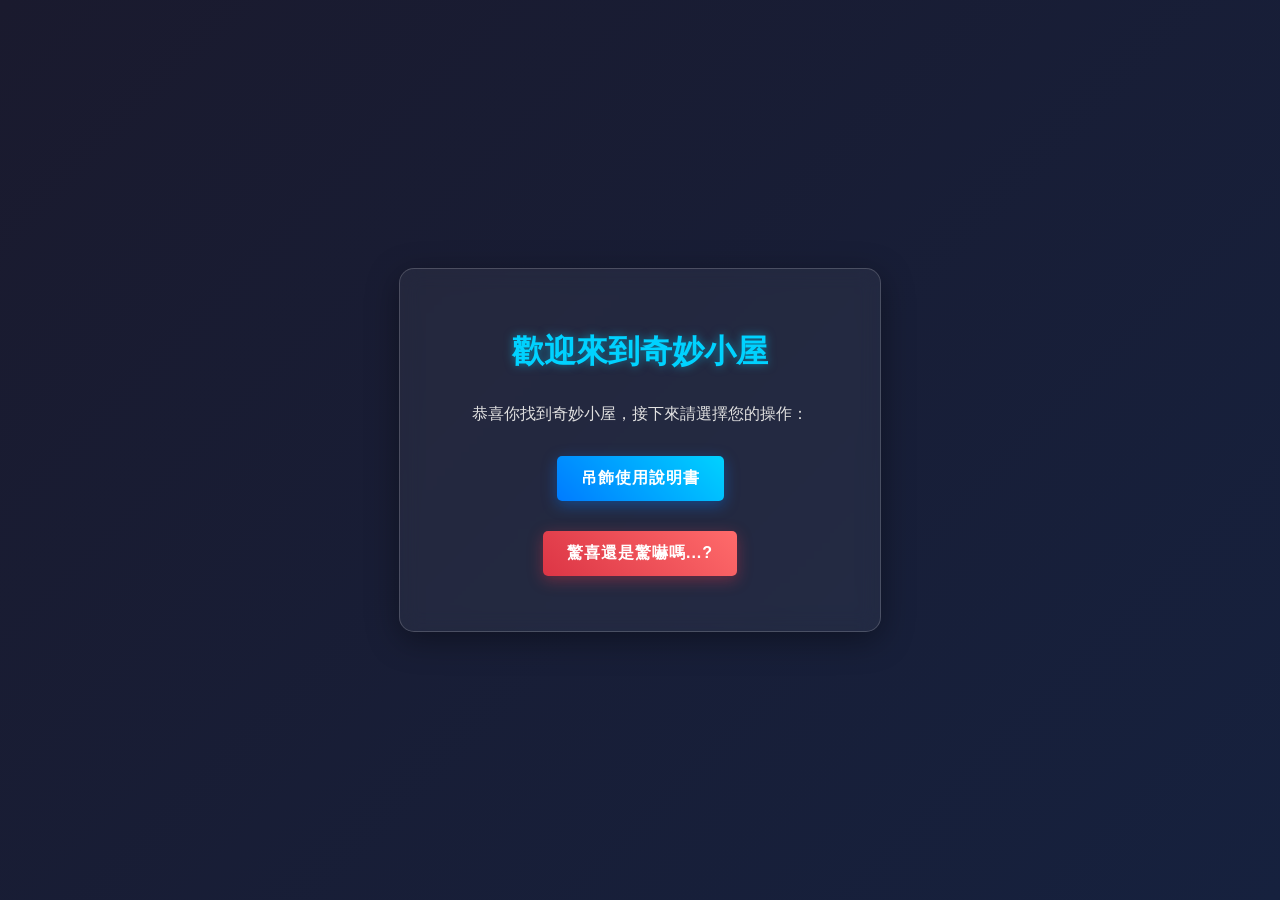
==== index.html @ 4b9313ad "Add files via upload" ====
<!doctype html>
<html lang="zh-Hant">
  <head>
    <meta charset="UTF-8" />
    <meta name="viewport" content="width=device-width, initial-scale=1.0" />
    <title>主頁面 - 風格版</title>
    <link rel="stylesheet" href="style.css" />
    <meta name="robots" content="noindex, nofollow, noarchive" />
    <meta http-equiv="X-Frame-Options" content="DENY" />
  </head>
  <body>
    <div class="container">
      <h1>歡迎來到奇妙小屋</h1>
      <p>恭喜你找到奇妙小屋，接下來請選擇您的操作：</p>
      <div class="button-group">
        <a href="help.html" target="_blank" class="btn manual"
          >吊飾使用說明書</a
        >
        <a href="mystery.html" target="_blank" class="btn mystery"
          >驚喜還是驚嚇嗎...?</a
        >
      </div>
    </div>
  </body>
</html>
---- style.css ----
/* 全域設定 - 讓背景有深色層次感 */
body {
  font-family:
    "Microsoft JhengHei", "Segoe UI", Tahoma, Geneva, Verdana, sans-serif;
  display: flex;
  justify-content: center;
  align-items: center;
  height: 100vh;
  margin: 0;
  background: linear-gradient(135deg, #1a1a2e 0%, #16213e 100%);
  color: #e0e0e0;
  -webkit-user-select: none;
  user-select: none;
  transition: filter 0.3s ease;

}

/* 容器設定 - 半透明玻璃效果 */
.container {
  text-align: center;
  padding: 40px;
  background: rgba(255, 255, 255, 0.05);
  border-radius: 15px;
  box-shadow: 0 8px 32px 0 rgba(0, 0, 0, 0.37);
  backdrop-filter: blur(10px);
  border: 1px solid rgba(255, 255, 255, 0.18);
  max-width: 400px;
  width: 90%;
}

h1 {
  color: #00d2ff; /* 標題使用亮藍色 */
  margin-bottom: 30px;
  text-shadow: 0 0 10px rgba(0, 210, 255, 0.5);
}

/* 按鈕基礎設定 */
.btn {
  display: inline-block;
  padding: 12px 24px;
  margin: 15px;
  text-decoration: none;
  color: #ffffff;
  border-radius: 5px;
  border: none;
  cursor: pointer;
  font-size: 16px;
  font-weight: bold;
  transition: all 0.3s ease; /* 平滑過渡效果 */
  text-transform: uppercase;
  letter-spacing: 1px;
}

/* 按鈕 1: 使用說明書 (藍色系) */
.btn.manual {
  background: linear-gradient(45deg, #007bff, #00d2ff);
  box-shadow: 0 4px 15px rgba(0, 123, 255, 0.4);
}

.btn.manual:hover {
  background: linear-gradient(45deg, #0056b3, #00a0cc);
  transform: translateY(-2px); /* 稍微浮起 */
  box-shadow: 0 6px 20px rgba(0, 123, 255, 0.6);
}

/* 按鈕 2: 神祕按鈕 (紅色系) */
.btn.mystery {
  background: linear-gradient(45deg, #dc3545, #ff6b6b);
  box-shadow: 0 4px 15px rgba(220, 53, 69, 0.4);
}

.btn.mystery:hover {
  background: linear-gradient(45deg, #a71d2a, #e05555);
  transform: translateY(-2px);
  box-shadow: 0 6px 20px rgba(220, 53, 69, 0.6);
}

/* 狀態文字 */
#status {
  margin-top: 20px;
  min-height: 1.2em;
  font-weight: bold;
  color: #28a745; /* 成功時顯示綠色 */
}

/* 列表樣式 (在 manual.html 中使用) */
ul {
  text-align: left;
  display: inline-block;
  color: #b0bec5;
}
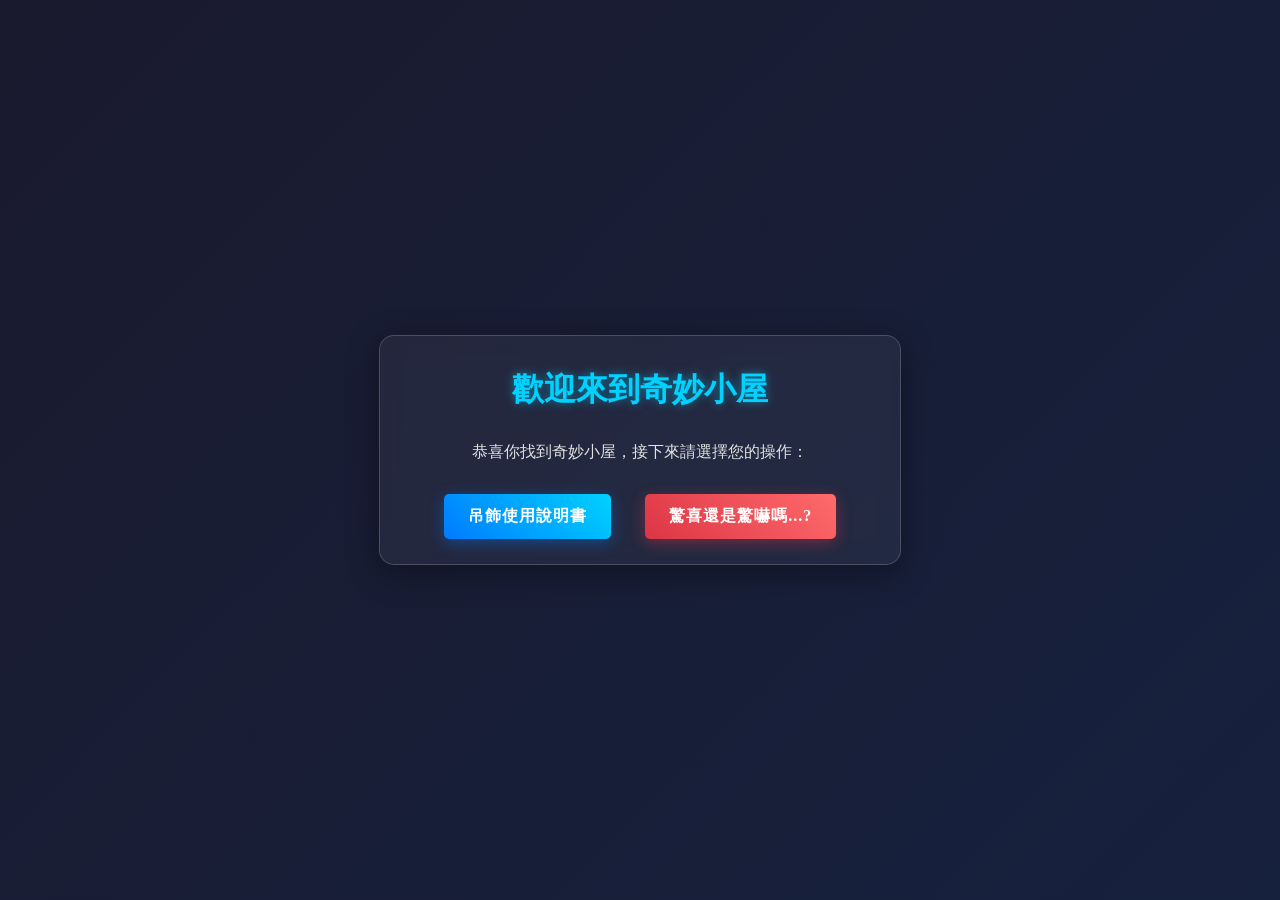
==== commit 4fb76b9b: "Add files via upload" ====
--- a/index.html
+++ b/index.html
@@ -3,13 +3,13 @@
   <head>
     <meta charset="UTF-8" />
     <meta name="viewport" content="width=device-width, initial-scale=1.0" />
-    <title>主頁面 - 風格版</title>
+    <title>首頁</title>
     <link rel="stylesheet" href="style.css" />
     <meta name="robots" content="noindex, nofollow, noarchive" />
     <meta http-equiv="X-Frame-Options" content="DENY" />
   </head>
   <body>
-    <div class="container">
+    <div class="container-home">
       <h1>歡迎來到奇妙小屋</h1>
       <p>恭喜你找到奇妙小屋，接下來請選擇您的操作：</p>
       <div class="button-group">
--- a/style.css
+++ b/style.css
@@ -1,4 +1,9 @@
 /* 全域設定 - 讓背景有深色層次感 */
+@font-face {
+  font-family: "大波浪圓體";
+  src: url("PopGothicCjkTc-Bold.ttf") format("truetype");
+}
+
 body {
   font-family:
     "Microsoft JhengHei", "Segoe UI", Tahoma, Geneva, Verdana, sans-serif;
@@ -12,7 +17,6 @@
   -webkit-user-select: none;
   user-select: none;
   transition: filter 0.3s ease;
-
 }
 
 /* 容器設定 - 半透明玻璃效果 */
@@ -28,10 +32,53 @@
   width: 90%;
 }
 
+.container-home {
+  text-align: center;
+  padding: 10px;
+  background: rgba(255, 255, 255, 0.05);
+  border-radius: 15px;
+  box-shadow: 0 8px 32px 0 rgba(0, 0, 0, 0.37);
+  backdrop-filter: blur(10px);
+  border: 1px solid rgba(255, 255, 255, 0.18);
+  max-width: 500px;
+  width: 90%;
+}
+
+.container-mystery {
+  text-align: center;
+  padding: 30px;
+  background: rgba(255, 255, 255, 0.05);
+  border-radius: 15px;
+  box-shadow: 0 8px 32px 0 rgba(0, 0, 0, 0.37);
+  backdrop-filter: blur(10px);
+  border: 1px solid rgba(255, 255, 255, 0.18);
+  max-width: 350px;
+  width: 50%;
+}
+
 h1 {
   color: #00d2ff; /* 標題使用亮藍色 */
   margin-bottom: 30px;
   text-shadow: 0 0 10px rgba(0, 210, 255, 0.5);
+  font-family: "大波浪圓體";
+}
+
+h2 {
+  color: #ffffff; /* 標題使用亮紅色 */
+  margin-bottom: 20px;
+  text-shadow: 0 0 10px rgba(255, 107, 107, 0.5);
+}
+
+.hp {
+  color: #ffffff; /* 標題使用亮紅色 */
+  margin-bottom: 20px;
+  text-shadow: 0 0 10px rgba(0, 0, 0, 0.5);
+}
+
+.hpr {
+  color: #ff0000; /* 標題使用亮紅色 */
+  margin-bottom: 20px;
+  text-shadow: 0 0 10px rgba(252, 88, 88, 0.5);
 }
 
 /* 按鈕基礎設定 */
@@ -49,6 +96,7 @@
   transition: all 0.3s ease; /* 平滑過渡效果 */
   text-transform: uppercase;
   letter-spacing: 1px;
+  font-family: "大波浪圓體";
 }
 
 /* 按鈕 1: 使用說明書 (藍色系) */
@@ -74,6 +122,15 @@
   transform: translateY(-2px);
   box-shadow: 0 6px 20px rgba(220, 53, 69, 0.6);
 }
+.btn.y {
+  background: linear-gradient(45deg, #007bff, #00d2ff);
+  box-shadow: 0 4px 15px rgba(0, 123, 255, 0.4);
+}
+
+.btn.n {
+  background: linear-gradient(45deg, #dc3545, #ff6b6b);
+  box-shadow: 0 4px 15px rgba(220, 53, 69, 0.4);
+}
 
 /* 狀態文字 */
 #status {
@@ -88,4 +145,32 @@
   text-align: left;
   display: inline-block;
   color: #b0bec5;
-}+}
+
+.justify-align {
+  text-align: justify;
+  font-family: "Times New Roman", "標楷體";
+}
+
+.left-align {
+  text-align: left;
+  font-family: "Arial", "標楷體";
+}
+
+.left-to-right-align {
+  text-align: left;
+  direction: ltr;
+  font-family: "Times New Roman", "標楷體";
+  overflow: auto;
+}
+
+.center2-align {
+  text-align: center;
+  direction: ltr;
+  font-family: "Times New Roman", "標楷體";
+  overflow: auto;
+}
+
+.hidden {
+  display: none;
+}
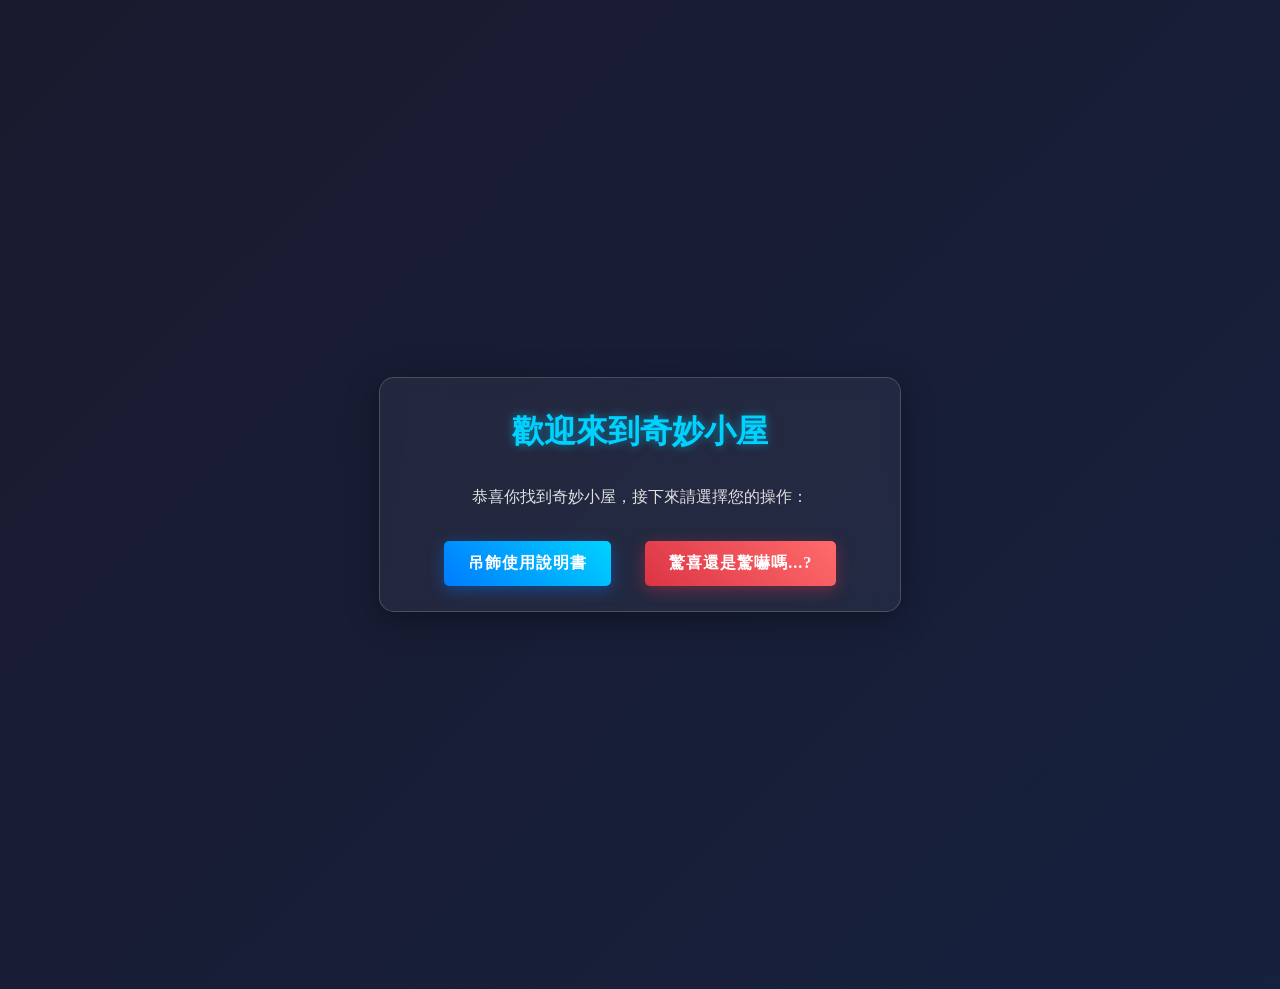
==== commit a4bd3190: "Add files via upload" ====
--- a/index.html
+++ b/index.html
@@ -16,7 +16,11 @@
         <a href="help.html" target="_blank" class="btn manual"
           >吊飾使用說明書</a
         >
-        <a href="mystery.html" target="_blank" class="btn mystery"
+        <a
+          href="mystery.html"
+          target="_blank"
+          class="btn mystery"
+          onclick="handleButtonClick()"
           >驚喜還是驚嚇嗎...?</a
         >
       </div>
--- a/style.css
+++ b/style.css
@@ -4,19 +4,35 @@
   src: url("PopGothicCjkTc-Bold.ttf") format("truetype");
 }
 
+/* style.css */
+
 body {
-  font-family:
-    "Microsoft JhengHei", "Segoe UI", Tahoma, Geneva, Verdana, sans-serif;
+  font-family: "Microsoft JhengHei", sans-serif;
+  /* 將 height 改為 min-height，讓頁面可以隨內容長度延伸 */
+  min-height: 100vh;
   display: flex;
+  flex-direction: column; /* 改為直向排列 */
   justify-content: center;
   align-items: center;
-  height: 100vh;
   margin: 0;
+  padding: 5ch; /* 手機版加上內邊距防止文字貼邊 */
   background: linear-gradient(135deg, #1a1a2e 0%, #16213e 100%);
   color: #e0e0e0;
-  -webkit-user-select: none;
-  user-select: none;
-  transition: filter 0.3s ease;
+}
+
+/* 強制文字換行，防止長句超出螢幕 */
+p {
+  word-wrap: break-word;
+  word-break: break-all;
+  line-height: 1.6;
+}
+
+/* 針對手機的小螢幕微調 */
+@media screen and (max-width: 800px) {
+  body {
+    height: auto; /* 手機版高度自適應 */
+    padding: 5ch;
+  }
 }
 
 /* 容器設定 - 半透明玻璃效果 */
@@ -30,6 +46,7 @@
   border: 1px solid rgba(255, 255, 255, 0.18);
   max-width: 400px;
   width: 90%;
+  box-sizing: border-box;
 }
 
 .container-home {
